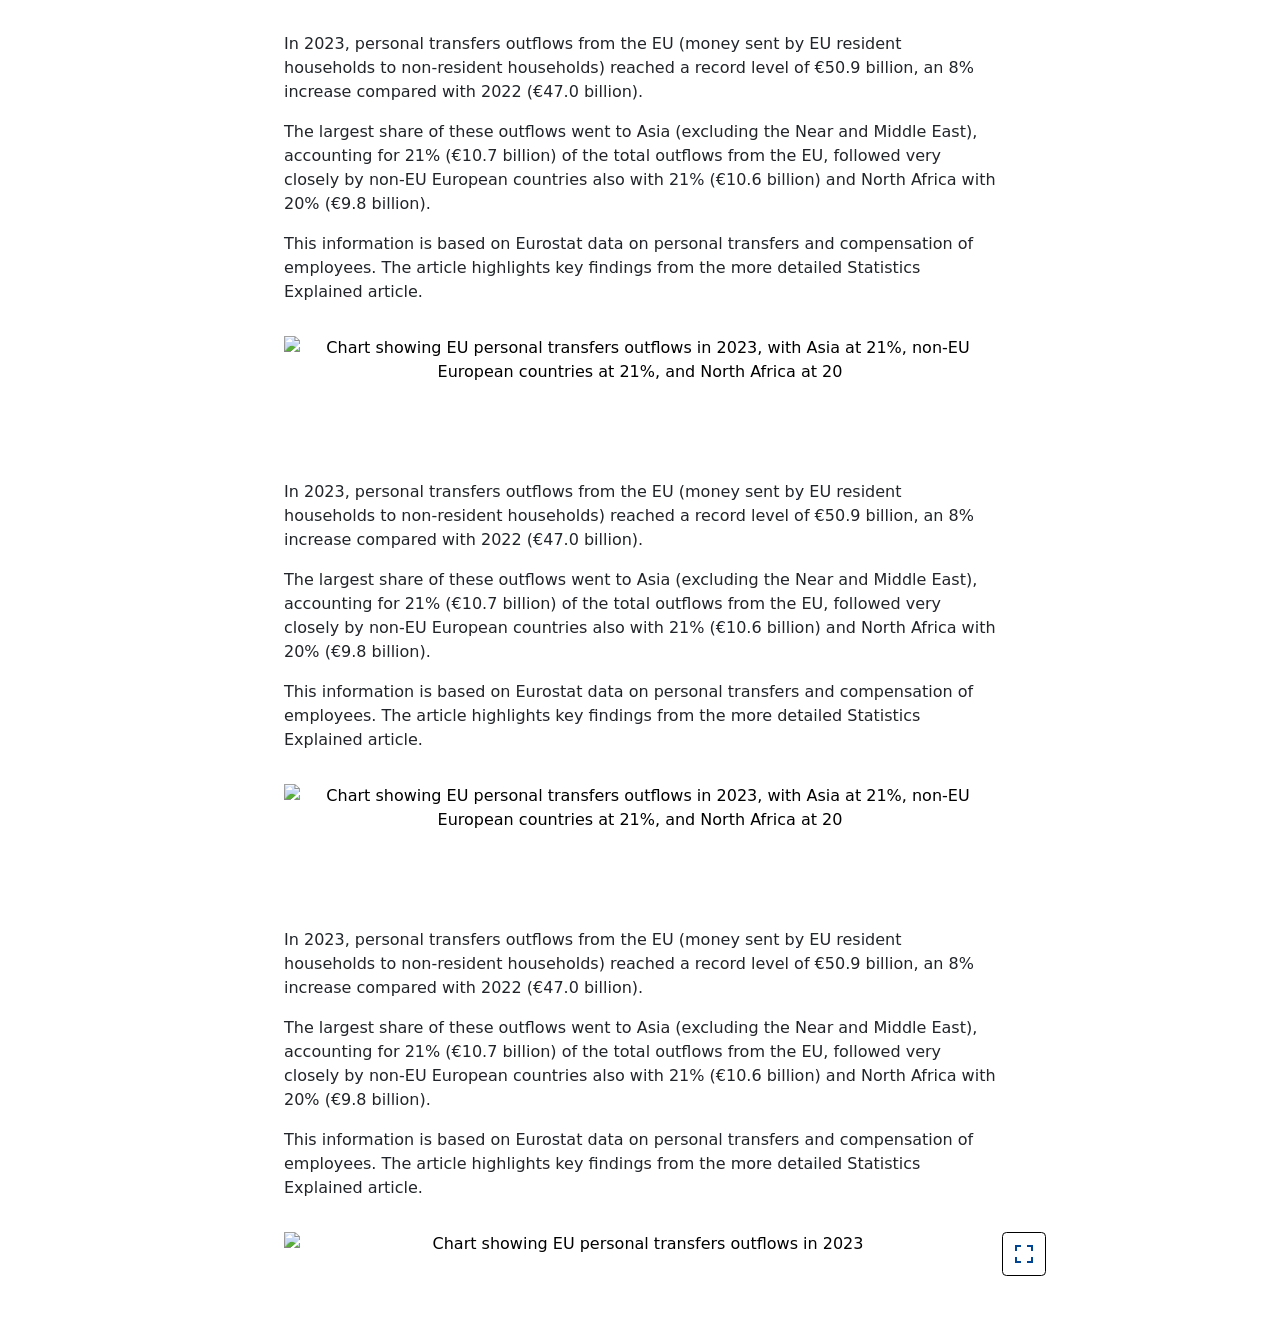
==== image-expand.html @ 7d5b4afa "Rename image-expand to image-expand.html" ====
<!DOCTYPE html>
<html lang="en">
<head>
  <meta charset="UTF-8" />
  <meta name="viewport" content="width=device-width, initial-scale=1.0" />
  <title>EU personal transfers reach record outflows in 2023</title>
  <link href="https://cdn.jsdelivr.net/npm/bootstrap@5.3.0/dist/css/bootstrap.min.css" rel="stylesheet" />
  <style>
    .article-container {
      max-width: 66.6666666667%;
      margin: 0 auto;
      padding: 2rem 1rem;
    }

    .image-wrapper {
      position: relative;
      width: 100%;
      margin: 2rem 0;
    }

    .image-container {
      position: relative;
      width: 100%;
      margin: 2rem 0;
    }

    .image-button {
      padding: 0;
      border: none;
      background: none;
      cursor: zoom-in;
      width: 100%;
      position: relative;
      transition: all 0.3s ease;
    }

    .image-button:focus {
      outline: 3px solid #005fcc;
      outline-offset: 2px;
    }

    .image-button img {
      width: 100%;
      height: auto;
      display: block;
    }

    .modal {
      display: none;
      position: fixed;
      top: 0;
      left: 0;
      width: 100%;
      height: 100%;
      background: rgba(0, 0, 0, 0.9);
      z-index: 1000;
      opacity: 0;
      transition: opacity 0.3s ease;
    }

    .modal.show {
      display: flex;
      opacity: 1;
      align-items: center;
      justify-content: center;
    }

    .modal-content {
      max-width: 90vw;
      max-height: 90vh;
      position: relative;
    }

    .modal-content img {
      max-width: 100%;
      max-height: 90vh;
      object-fit: contain;
    }

    .close-button {
      position: absolute;
      top: 1rem;
      right: 1rem;
      background: white;
      border: none;
      border-radius: 50%;
      width: 44px;
      height: 44px;
      font-size: 1.5rem;
      cursor: pointer;
      display: flex;
      align-items: center;
      justify-content: center;
      box-shadow: 0 2px 4px rgba(0, 0, 0, 0.2);
    }

    @media (max-width: 768px) {
      .article-container {
        max-width: 100%;
      }
    }

    /* Expand icon styles */
    .expand-icon {
      position: absolute;
      top: 1rem;
      right: 1rem;
      background: rgba(255, 255, 255, 0.9);
      border-radius: 50%;
      width: 44px;
      height: 44px;
      display: flex;
      align-items: center;
      justify-content: center;
      opacity: 0;
      transition: opacity 0.2s ease;
      box-shadow: 0 2px 4px rgba(0, 0, 0, 0.2);
    }

    .expand-icon svg {
      width: 24px;
      height: 24px;
      fill: #004494;
    }

    /* Show expand icon on hover/focus */
    .image-button:hover .expand-icon,
    .image-button:focus .expand-icon,
    .image-button:focus-visible .expand-icon {
      opacity: 1;
    }

    /* High contrast mode support */
    @media (forced-colors: active) {
      .expand-icon {
        opacity: 1;
        border: 2px solid currentColor;
      }
    }

    .image-caption-wrapper {
      margin-top: 0.5rem;
      text-align: center;
    }

    .image-interaction-hint {
      display: inline-flex;
      align-items: center;
      gap: 0.5rem;
      padding: 0.5rem 1rem;
      background-color: #f5f5f5;
      border-radius: 4px;
      font-size: 0.875rem;
      color: #404040;
    }

    .hint-icon {
      fill: currentColor;
    }

    /* Hide hint when image is expanded */
    .modal.show + .image-caption-wrapper {
      display: none;
    }

    /* Supports high-contrast mode */
    @media (forced-colors: active) {
      .image-interaction-hint {
        border: 1px solid currentColor;
      }
    }

    .expand-hint {
      position: absolute;
      top: 0px;
      right: 0px;
      display: flex;
      align-items: center;
      gap: 4px;
      padding: 4px 8px;
      background: rgba(255, 255, 255, 0.9);
      border-radius: 4px;
      font-size: 0.875rem;
      color: #404040;
      opacity: 0;
      transition: opacity 0.2s ease;
    }

    .hint-icon {
      width: 16px;
      height: 16px;
      fill: currentColor;
    }

    .image-container:hover .expand-hint,
    .image-button:focus + .expand-hint {
      opacity: 1;
    }

    /* High contrast mode */
    @media (forced-colors: active) {
      .expand-hint {
        opacity: 1;
        border: 1px solid currentColor;
      }
    }

    .image-with-expand {
      display: flex;
      align-items: center;
      gap: 1rem;
    }

    .side-expand-button {
      flex: 0 0 44px;
      width: 44px;
      height: 44px;
      border: 1px solid black;
      border-radius: 10%;
      background: #ffffff;
      cursor: pointer;
      display: flex;
      align-items: center;
      justify-content: center;
      transition: background-color 0.2s;
    }

    .side-expand-button:hover,
    .side-expand-button:focus {
      background-color: #f5f5f5;
    }

    .side-expand-button svg {
      width: 24px;
      height: 24px;
      fill: #004494;
    }

    /* High contrast mode */
    @media (forced-colors: active) {
      .side-expand-button {
        border: 1px solid currentColor;
      }
    }

    button.side-expand-button {
      position: absolute;
      right: -50px;
      top: 0px;
    }
  </style>
</head>
<body>
  <div class="container" style="max-width: 1140px;">
    <div class="article-container">
      <main class="article-content">
        <p>In 2023, personal transfers outflows from the EU (money sent by EU resident households to non-resident households) reached a record level of €50.9 billion, an 8% increase compared with 2022 (€47.0 billion).</p>

        <p>The largest share of these outflows went to Asia (excluding the Near and Middle East), accounting for 21% (€10.7 billion) of the total outflows from the EU, followed very closely by non-EU European countries also with 21% (€10.6 billion) and North Africa with 20% (€9.8 billion).</p>

        <p>This information is based on Eurostat data on personal transfers and compensation of employees. The article highlights key findings from the more detailed Statistics Explained article.</p>
        <!-- Wrapping the first image content inside un div "image-container" -->
        <div class="image-wrapper">
          <div class="image-container">
            <button type="button" 
              class="image-button"
              aria-expanded="false"
              aria-controls="image-modal-1"
              aria-label="Expand image: EU personal transfers">
              <img src="https://ec.europa.eu/eurostat/documents/4187653/20614057/eu-personal-transfers-2023.jpg"
                   alt="Chart showing EU personal transfers outflows in 2023, with Asia at 21%, non-EU European countries at 21%, and North Africa at 20">
              <span class="expand-icon" aria-hidden="true">
                <svg viewBox="0 0 24 24">
                  <path d="M15 3h6v6h-2V5h-4V3zM3 3h6v2H5v4H3V3zm12 18v-2h4v-4h2v6h-6zM3 21v-6h2v4h4v2H3z"/>
                </svg>
              </span>
            </button>

            <div id="image-modal-1" 
                 class="modal" 
                 role="dialog" 
                 aria-modal="true" 
                 aria-label="Expanded image">
              <div class="modal-content">
                <img src="https://ec.europa.eu/eurostat/documents/4187653/20614057/eu-personal-transfers-2023.jpg"
                     alt="Chart showing EU personal transfers outflows in 2023, with Asia at 21%, non-EU European countries at 21%, and North Africa at 20">
                <button class="close-button" 
                        aria-label="Close expanded image"
                        title="Close">×</button>
              </div>
            </div>
          </div>
        </div>
      </main>
    </div>
  </div>

  <div class="container" style="max-width: 1140px;">
    <div class="article-container">
      <main class="article-content">
        <p>In 2023, personal transfers outflows from the EU (money sent by EU resident households to non-resident households) reached a record level of €50.9 billion, an 8% increase compared with 2022 (€47.0 billion).</p>

        <p>The largest share of these outflows went to Asia (excluding the Near and Middle East), accounting for 21% (€10.7 billion) of the total outflows from the EU, followed very closely by non-EU European countries also with 21% (€10.6 billion) and North Africa with 20% (€9.8 billion).</p>

        <p>This information is based on Eurostat data on personal transfers and compensation of employees. The article highlights key findings from the more detailed Statistics Explained article.</p>
        <div class="image-wrapper">
          <div class="image-container">
            <button type="button" 
                    class="image-button"
                    aria-expanded="false"
                    aria-controls="image-modal-2"
                    aria-label="Expand image: EU personal transfers">
              <img src="https://ec.europa.eu/eurostat/documents/4187653/20614057/eu-personal-transfers-2023.jpg"
                   alt="Chart showing EU personal transfers outflows in 2023, with Asia at 21%, non-EU European countries at 21%, and North Africa at 20">
            </button>

            <div id="image-modal-2" 
                 class="modal" 
                 role="dialog" 
                 aria-modal="true" 
                 aria-label="Expanded image">
              <div class="modal-content">
                <img src="https://ec.europa.eu/eurostat/documents/4187653/20614057/eu-personal-transfers-2023.jpg"
                     alt="Chart showing EU personal transfers outflows in 2023, with Asia at 21%, non-EU European countries at 21%, and North Africa at 20">
                <button class="close-button" 
                        aria-label="Close expanded image"
                        title="Close">×</button>
              </div>
            </div>

            <div class="expand-hint">
              <svg class="hint-icon" viewBox="0 0 24 24" aria-hidden="true">
                <path d="M15 3h6v6h-2V5h-4V3zM3 3h6v2H5v4H3V3zm12 18v-2h4v-4h2v6h-6zM3 21v-6h2v4h4v2H3z"/>
              </svg>
              <span>Click to enlarge</span>
            </div>
          </div>
        </div>
      </main>
    </div>
  </div>

  <div class="container" style="max-width: 1140px;">
    <div class="article-container">
      <main class="article-content">
        <p>In 2023, personal transfers outflows from the EU (money sent by EU resident households to non-resident households) reached a record level of €50.9 billion, an 8% increase compared with 2022 (€47.0 billion).</p>

        <p>The largest share of these outflows went to Asia (excluding the Near and Middle East), accounting for 21% (€10.7 billion) of the total outflows from the EU, followed very closely by non-EU European countries also with 21% (€10.6 billion) and North Africa with 20% (€9.8 billion).</p>

        <p>This information is based on Eurostat data on personal transfers and compensation of employees. The article highlights key findings from the more detailed Statistics Explained article.</p>
        <div class="image-wrapper">
          <div class="image-container">
            <div class="image-with-expand">
              <button type="button" 
                      class="image-button"
                      aria-expanded="false"
                      aria-controls="image-modal-3"
                      aria-label="Expand image: EU personal transfers">
                <img src="https://ec.europa.eu/eurostat/documents/4187653/20614057/eu-personal-transfers-2023.jpg"
                     alt="Chart showing EU personal transfers outflows in 2023">
              </button>
              <button class="side-expand-button" aria-label="Click to enlarge image">
                <svg viewBox="0 0 24 24" aria-hidden="true">
                  <path d="M15 3h6v6h-2V5h-4V3zM3 3h6v2H5v4H3V3zm12 18v-2h4v-4h2v6h-6zM3 21v-6h2v4h4v2H3z"/>
                </svg>
              </button>

              <div id="image-modal-3" 
                   class="modal" 
                   role="dialog" 
                   aria-modal="true" 
                   aria-label="Expanded image">
                <div class="modal-content">
                  <img src="https://ec.europa.eu/eurostat/documents/4187653/20614057/eu-personal-transfers-2023.jpg"
                       alt="Chart showing EU personal transfers outflows in 2023, with Asia at 21%, non-EU European countries at 21%, and North Africa at 20">
                  <button class="close-button" 
                          aria-label="Close expanded image"
                          title="Close">×</button>
                </div>
              </div>
            </div>
          </div>
        </div>
      </main>
    </div>
  </div>

  <script>
    document.addEventListener('DOMContentLoaded', () => {
      // Seleziona tutti i contenitori delle immagini
      const imageContainers = document.querySelectorAll('.image-container');

      imageContainers.forEach((container) => {
        const imageBtn = container.querySelector('.image-button');
        const expandBtn = container.querySelector('.side-expand-button');
        const modal = container.querySelector('.modal');
        const closeBtn = modal.querySelector('.close-button');
        let currentScrollPos = 0;

        function openModal() {
          currentScrollPos = window.scrollY;
          modal.classList.add('show');
          imageBtn.setAttribute('aria-expanded', 'true');
          document.body.style.overflow = 'hidden';
          closeBtn.focus();
        }

        function closeModal(e) {
          e.preventDefault();
          modal.classList.remove('show');
          imageBtn.setAttribute('aria-expanded', 'false');
          document.body.style.overflow = '';
          imageBtn.focus();
          window.scrollTo(0, currentScrollPos);
        }

        // Click handlers
        imageBtn.addEventListener('click', openModal);
        if (expandBtn) {
          expandBtn.addEventListener('click', (e) => {
            e.stopPropagation();
            openModal();
          });
        }
        closeBtn.addEventListener('click', closeModal);
        modal.addEventListener('click', (e) => {
          if (e.target === modal) closeModal(e);
        });

        // Keyboard handlers
        imageBtn.addEventListener('keydown', (e) => {
          if (e.key === 'Enter' || e.key === ' ') {
            e.preventDefault();
            openModal();
          }
        });

        if (expandBtn) {
          expandBtn.addEventListener('keydown', (e) => {
            if (e.key === 'Enter' || e.key === ' ') {
              e.preventDefault();
              openModal();
            }
          });
        }

        modal.addEventListener('keydown', (e) => {
          if (e.key === 'Escape') {
            e.preventDefault();
            closeModal(e);
          }
        });
      });
    });
  </script>
</body>
</html>
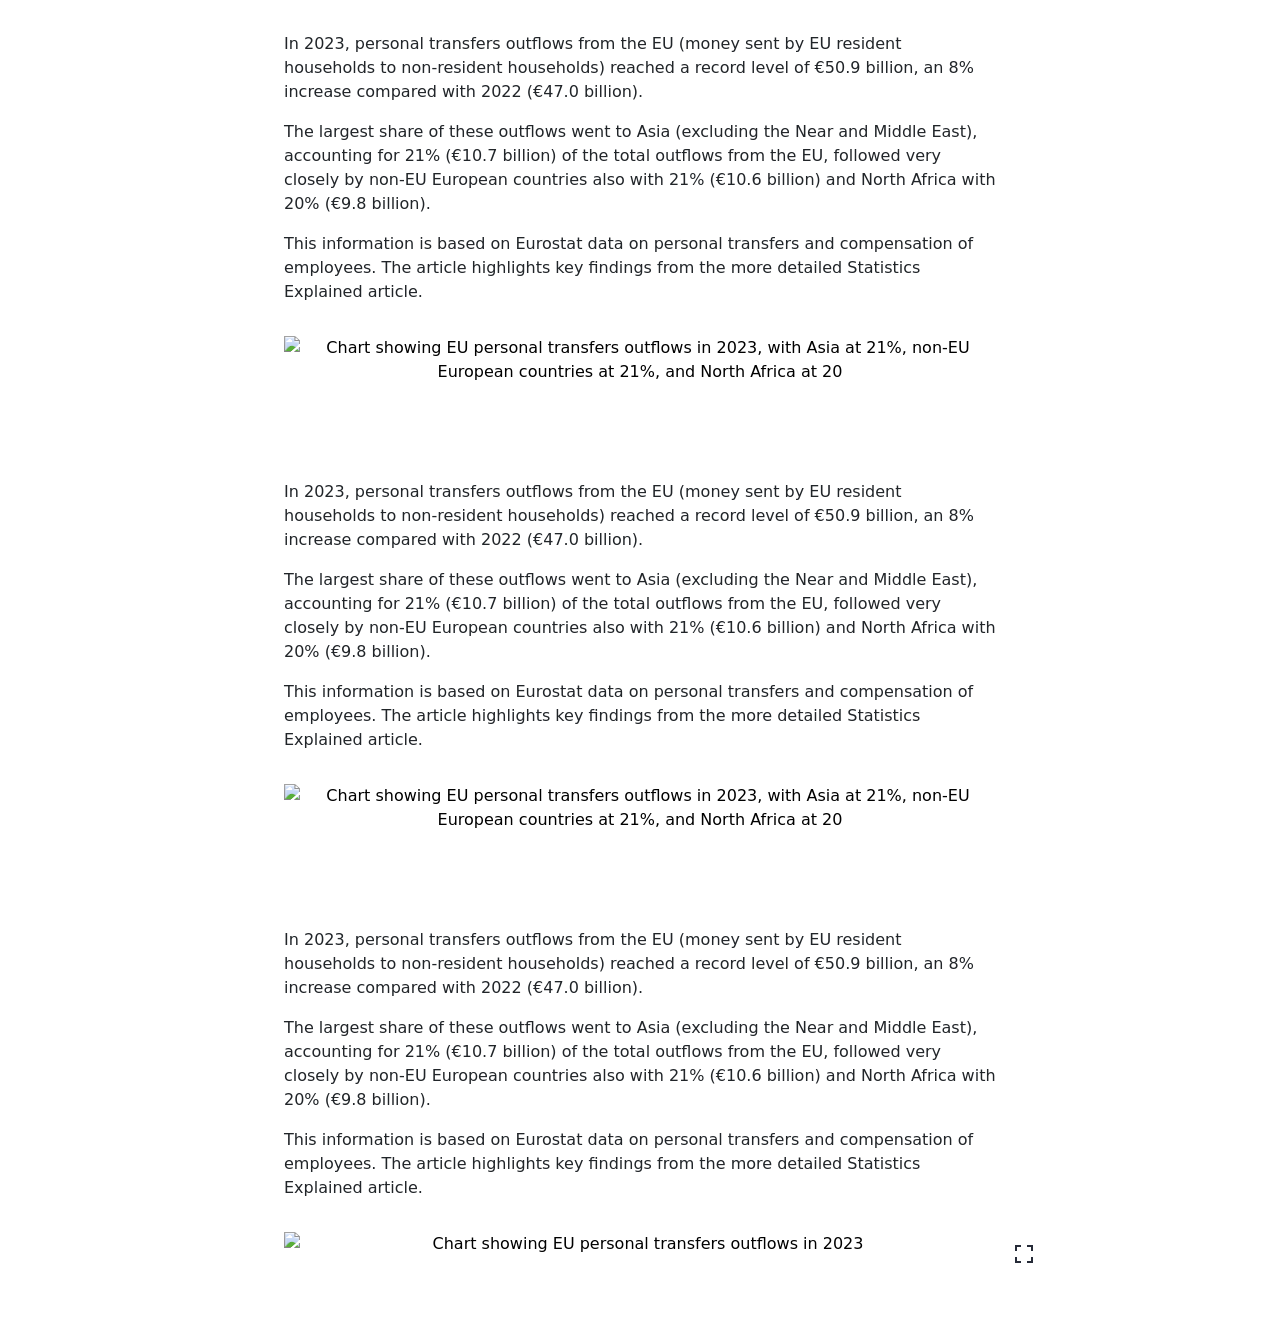
==== commit 40bf1494: "Update image-expand.html" ====
--- a/image-expand.html
+++ b/image-expand.html
@@ -158,12 +158,12 @@
       fill: currentColor;
     }
 
-    /* Hide hint when image is expanded */
+    /* Nascondi il suggerimento quando l'immagine è espansa */
     .modal.show + .image-caption-wrapper {
       display: none;
     }
 
-    /* Supports high-contrast mode */
+    /* Supporto high contrast mode */
     @media (forced-colors: active) {
       .image-interaction-hint {
         border: 1px solid currentColor;
@@ -215,7 +215,7 @@
       flex: 0 0 44px;
       width: 44px;
       height: 44px;
-      border: 1px solid black;
+      border: 0px solid black;
       border-radius: 10%;
       background: #ffffff;
       cursor: pointer;
@@ -227,13 +227,14 @@
 
     .side-expand-button:hover,
     .side-expand-button:focus {
-      background-color: #f5f5f5;
+      background-color: #e7edfa;
+      border: 1px solid #262b38;
     }
 
     .side-expand-button svg {
       width: 24px;
       height: 24px;
-      fill: #004494;
+      fill: #262b38;
     }
 
     /* High contrast mode */
@@ -248,6 +249,11 @@
       right: -50px;
       top: 0px;
     }
+
+    .image-with-expand:hover .side-expand-button {
+  background-color: #f5f5f5;
+}
+
   </style>
 </head>
 <body>
@@ -344,9 +350,9 @@
     <div class="article-container">
       <main class="article-content">
         <p>In 2023, personal transfers outflows from the EU (money sent by EU resident households to non-resident households) reached a record level of €50.9 billion, an 8% increase compared with 2022 (€47.0 billion).</p>
-
+  
         <p>The largest share of these outflows went to Asia (excluding the Near and Middle East), accounting for 21% (€10.7 billion) of the total outflows from the EU, followed very closely by non-EU European countries also with 21% (€10.6 billion) and North Africa with 20% (€9.8 billion).</p>
-
+  
         <p>This information is based on Eurostat data on personal transfers and compensation of employees. The article highlights key findings from the more detailed Statistics Explained article.</p>
         <div class="image-wrapper">
           <div class="image-container">
@@ -364,7 +370,7 @@
                   <path d="M15 3h6v6h-2V5h-4V3zM3 3h6v2H5v4H3V3zm12 18v-2h4v-4h2v6h-6zM3 21v-6h2v4h4v2H3z"/>
                 </svg>
               </button>
-
+  
               <div id="image-modal-3" 
                    class="modal" 
                    role="dialog" 
@@ -384,6 +390,7 @@
       </main>
     </div>
   </div>
+  
 
   <script>
     document.addEventListener('DOMContentLoaded', () => {
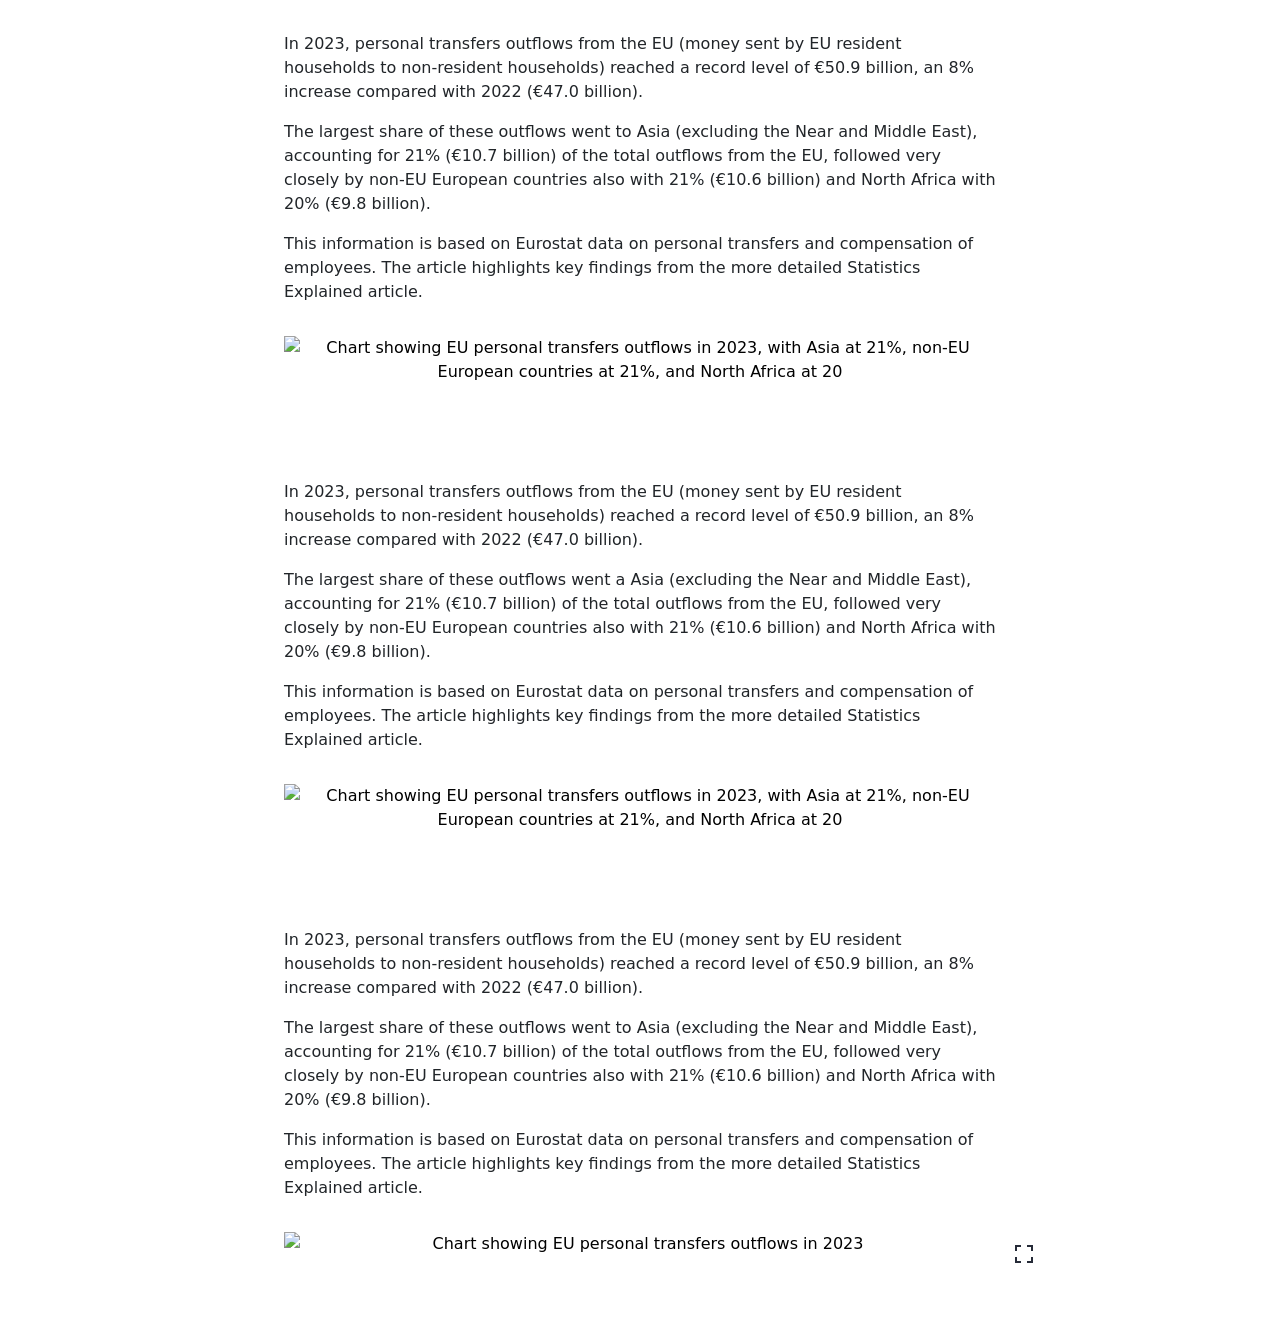
==== commit 38ea2bbe: "Update image-expand.html" ====
--- a/image-expand.html
+++ b/image-expand.html
@@ -205,30 +205,31 @@
       }
     }
 
+    /* Stili per l'immagine con pulsante esterno */
     .image-with-expand {
       display: flex;
       align-items: center;
       gap: 1rem;
+      position: relative;
     }
 
     .side-expand-button {
       flex: 0 0 44px;
       width: 44px;
       height: 44px;
-      border: 0px solid black;
+      border: 0;
       border-radius: 10%;
       background: #ffffff;
       cursor: pointer;
       display: flex;
       align-items: center;
       justify-content: center;
-      transition: background-color 0.2s;
+      transition: background-color 0.2s, border 0.2s;
     }
 
     .side-expand-button:hover,
     .side-expand-button:focus {
       background-color: #e7edfa;
-      border: 1px solid #262b38;
     }
 
     .side-expand-button svg {
@@ -244,6 +245,7 @@
       }
     }
 
+    /* Posizionamento assoluto per desktop */
     button.side-expand-button {
       position: absolute;
       right: -50px;
@@ -251,21 +253,41 @@
     }
 
     .image-with-expand:hover .side-expand-button {
-  background-color: #f5f5f5;
-}
-
+      background-color: #e7edfa;
+      border: 1px solid #262b38;
+    }
+
+    /* Ottimizzazione responsive per l'immagine con pulsante esterno */
+    @media (max-width: 768px) {
+      .image-with-expand {
+        display: block;
+      }
+      /* Rimuovo il posizionamento assoluto, in modo che il pulsante si posizioni in flusso */
+      button.side-expand-button {
+        position: relative;
+        right: auto;
+        top: auto;
+        margin-top: 8px;
+        display: block;
+        margin-left: auto;
+        width: 36px;
+        height: 36px;
+      }
+      .side-expand-button svg {
+        width: 20px;
+        height: 20px;
+      }
+    }
   </style>
 </head>
 <body>
+  <!-- Primo blocco (immagine senza pulsante esterno) -->
   <div class="container" style="max-width: 1140px;">
     <div class="article-container">
       <main class="article-content">
         <p>In 2023, personal transfers outflows from the EU (money sent by EU resident households to non-resident households) reached a record level of €50.9 billion, an 8% increase compared with 2022 (€47.0 billion).</p>
-
         <p>The largest share of these outflows went to Asia (excluding the Near and Middle East), accounting for 21% (€10.7 billion) of the total outflows from the EU, followed very closely by non-EU European countries also with 21% (€10.6 billion) and North Africa with 20% (€9.8 billion).</p>
-
         <p>This information is based on Eurostat data on personal transfers and compensation of employees. The article highlights key findings from the more detailed Statistics Explained article.</p>
-        <!-- Wrapping the first image content inside un div "image-container" -->
         <div class="image-wrapper">
           <div class="image-container">
             <button type="button" 
@@ -301,13 +323,12 @@
     </div>
   </div>
 
+  <!-- Second blocco (immagine senza pulsante esterno + hint) -->
   <div class="container" style="max-width: 1140px;">
     <div class="article-container">
       <main class="article-content">
         <p>In 2023, personal transfers outflows from the EU (money sent by EU resident households to non-resident households) reached a record level of €50.9 billion, an 8% increase compared with 2022 (€47.0 billion).</p>
-
-        <p>The largest share of these outflows went to Asia (excluding the Near and Middle East), accounting for 21% (€10.7 billion) of the total outflows from the EU, followed very closely by non-EU European countries also with 21% (€10.6 billion) and North Africa with 20% (€9.8 billion).</p>
-
+        <p>The largest share of these outflows went a Asia (excluding the Near and Middle East), accounting for 21% (€10.7 billion) of the total outflows from the EU, followed very closely by non-EU European countries also with 21% (€10.6 billion) and North Africa with 20% (€9.8 billion).</p>
         <p>This information is based on Eurostat data on personal transfers and compensation of employees. The article highlights key findings from the more detailed Statistics Explained article.</p>
         <div class="image-wrapper">
           <div class="image-container">
@@ -346,13 +367,12 @@
     </div>
   </div>
 
+  <!-- Terzo blocco (immagine con pulsante esterno) -->
   <div class="container" style="max-width: 1140px;">
     <div class="article-container">
       <main class="article-content">
         <p>In 2023, personal transfers outflows from the EU (money sent by EU resident households to non-resident households) reached a record level of €50.9 billion, an 8% increase compared with 2022 (€47.0 billion).</p>
-  
         <p>The largest share of these outflows went to Asia (excluding the Near and Middle East), accounting for 21% (€10.7 billion) of the total outflows from the EU, followed very closely by non-EU European countries also with 21% (€10.6 billion) and North Africa with 20% (€9.8 billion).</p>
-  
         <p>This information is based on Eurostat data on personal transfers and compensation of employees. The article highlights key findings from the more detailed Statistics Explained article.</p>
         <div class="image-wrapper">
           <div class="image-container">
